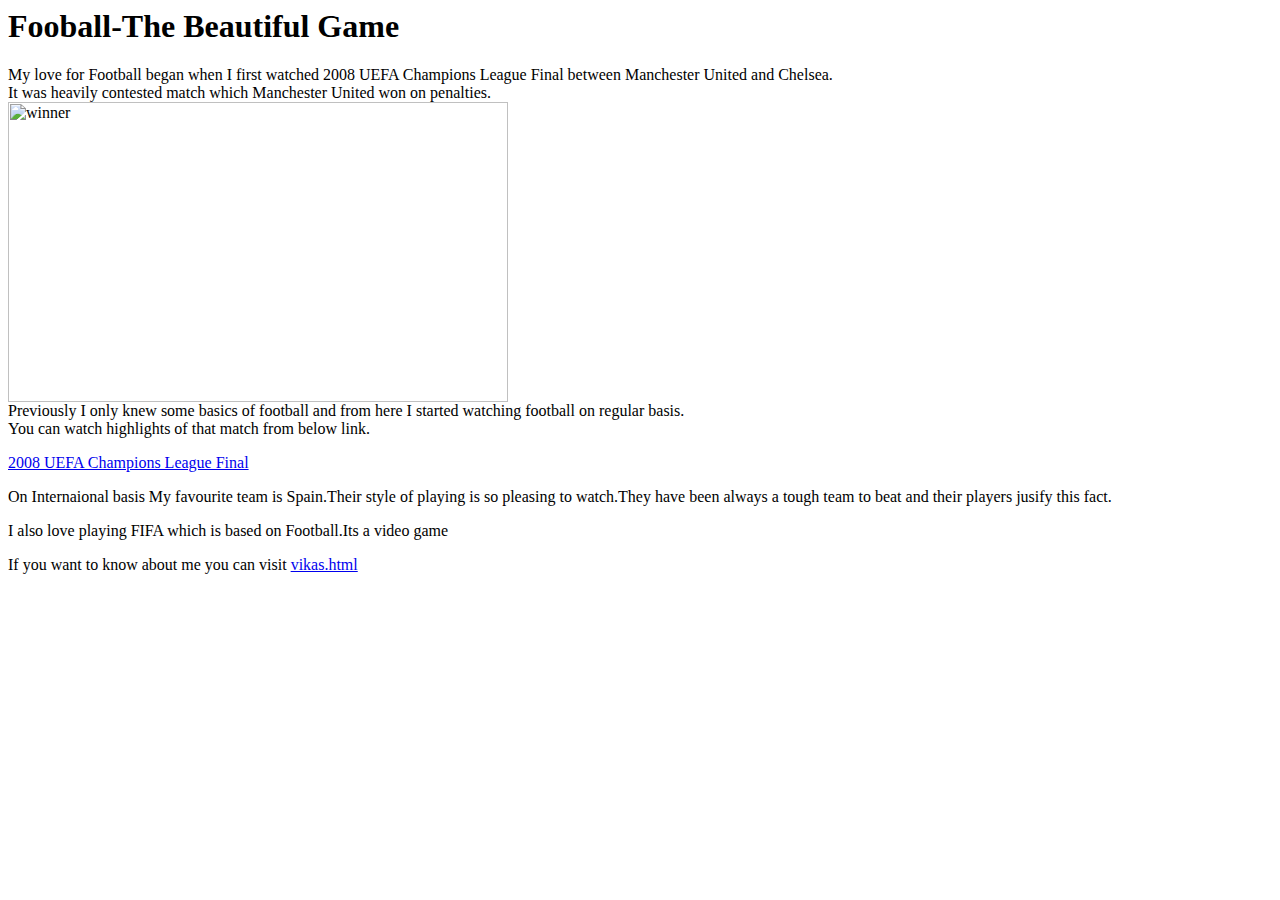
==== FirstWebsite/index.html @ d6ff34f4 "Add files via upload" ====
<!DOCTYPE htlm>
<html>
<head>
<title>About My Interest in Football</title>
</head>
<body>
	<h1>Fooball-The Beautiful Game</h1>
	<p>My love for Football began when I first watched 2008 UEFA Champions League Final between Manchester United and Chelsea.<br>It was heavily contested match which Manchester United won on penalties.<br><img src= "E:\VIKAS_SHARMA\TECHM_ATT\HTML 5\FirstWebsite\images\2008CLW.jpg" alt ="winner" width="500" height="300"><br>Previously I only knew some basics of football and from here I started watching football on regular basis.<br>You can watch highlights of that match from below link.</p>
	<a href="https://www.youtube.com/watch?v=3eA3oVc6lF4" target="blank" title="2008 UEFA Champions League Final">2008 UEFA Champions League Final</a>

	<p>On Internaional basis My favourite team is Spain.Their style of playing is so pleasing to watch.They have been always a tough team to beat and their players jusify this fact.</p> 

	<p>I also love playing FIFA which is based on Football.Its a video game </p>

	

	<p>If you want to know about me you can visit <a href="E:\VIKAS_SHARMA\TECHM_ATT\HTML 5\FirstWebsite\vikas.html" target="blank">vikas.html</a></p>

</body>	



</html>
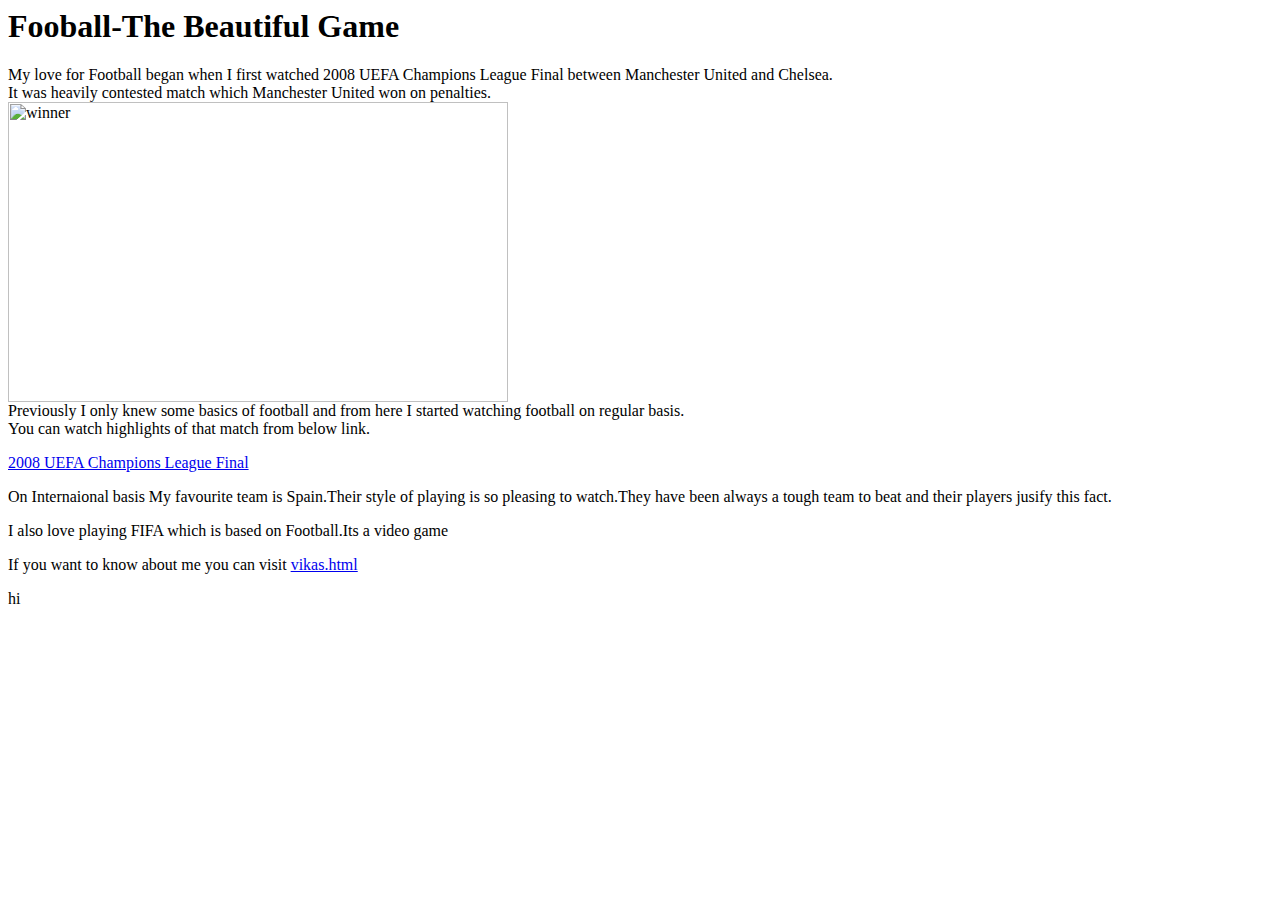
==== commit 4eee1168: "Update index.html" ====
--- a/FirstWebsite/index.html
+++ b/FirstWebsite/index.html
@@ -5,7 +5,7 @@
 </head>
 <body>
 	<h1>Fooball-The Beautiful Game</h1>
-	<p>My love for Football began when I first watched 2008 UEFA Champions League Final between Manchester United and Chelsea.<br>It was heavily contested match which Manchester United won on penalties.<br><img src= "E:\VIKAS_SHARMA\TECHM_ATT\HTML 5\FirstWebsite\images\2008CLW.jpg" alt ="winner" width="500" height="300"><br>Previously I only knew some basics of football and from here I started watching football on regular basis.<br>You can watch highlights of that match from below link.</p>
+	<p>My love for Football began when I first watched 2008 UEFA Champions League Final between Manchester United and Chelsea.<br>It was heavily contested match which Manchester United won on penalties.<br><img src= "https://github.com/007Vikas/007Vikas.github.io/blob/master/FirstWebsite/images/2008CLW.jpg" alt ="winner" width="500" height="300"><br>Previously I only knew some basics of football and from here I started watching football on regular basis.<br>You can watch highlights of that match from below link.</p>
 	<a href="https://www.youtube.com/watch?v=3eA3oVc6lF4" target="blank" title="2008 UEFA Champions League Final">2008 UEFA Champions League Final</a>
 
 	<p>On Internaional basis My favourite team is Spain.Their style of playing is so pleasing to watch.They have been always a tough team to beat and their players jusify this fact.</p> 
@@ -14,10 +14,10 @@
 
 	
 
-	<p>If you want to know about me you can visit <a href="E:\VIKAS_SHARMA\TECHM_ATT\HTML 5\FirstWebsite\vikas.html" target="blank">vikas.html</a></p>
-
+	<p>If you want to know about me you can visit <a href="https://github.com/007Vikas/007Vikas.github.io/blob/master/FirstWebsite/vikas.html" target="blank">vikas.html</a></p>
+	<p>hi</p>
 </body>	
 
 
 
-</html>+</html> 
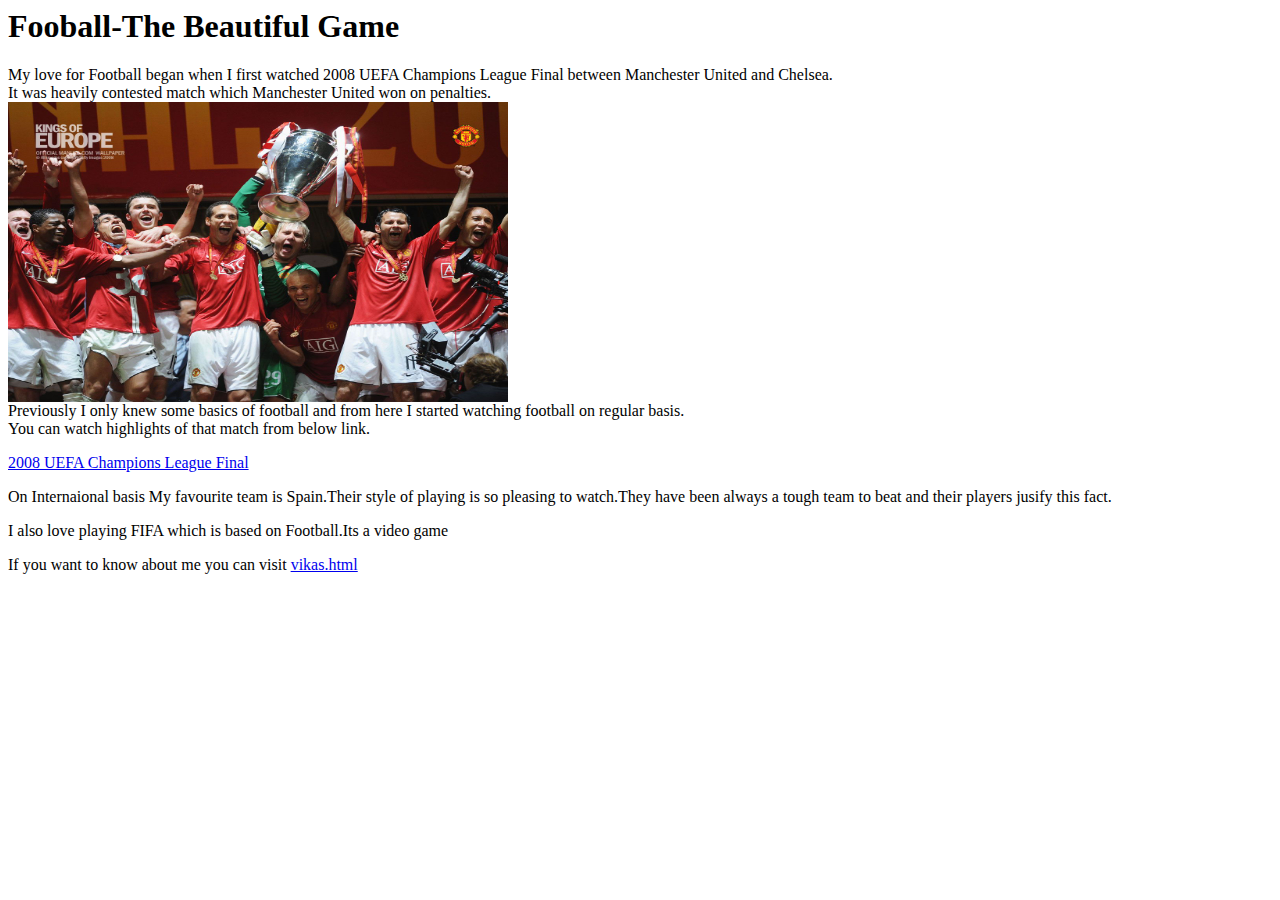
==== commit cbb3c3e3: "Update index.html" ====
--- a/FirstWebsite/index.html
+++ b/FirstWebsite/index.html
@@ -5,7 +5,7 @@
 </head>
 <body>
 	<h1>Fooball-The Beautiful Game</h1>
-	<p>My love for Football began when I first watched 2008 UEFA Champions League Final between Manchester United and Chelsea.<br>It was heavily contested match which Manchester United won on penalties.<br><img src= "https://github.com/007Vikas/007Vikas.github.io/blob/master/FirstWebsite/images/2008CLW.jpg" alt ="winner" width="500" height="300"><br>Previously I only knew some basics of football and from here I started watching football on regular basis.<br>You can watch highlights of that match from below link.</p>
+	<p>My love for Football began when I first watched 2008 UEFA Champions League Final between Manchester United and Chelsea.<br>It was heavily contested match which Manchester United won on penalties.<br><img src= "https://007Vikas.github.io/FirstWebsite/images/2008CLW.jpg" alt ="winner" width="500" height="300"><br>Previously I only knew some basics of football and from here I started watching football on regular basis.<br>You can watch highlights of that match from below link.</p>
 	<a href="https://www.youtube.com/watch?v=3eA3oVc6lF4" target="blank" title="2008 UEFA Champions League Final">2008 UEFA Champions League Final</a>
 
 	<p>On Internaional basis My favourite team is Spain.Their style of playing is so pleasing to watch.They have been always a tough team to beat and their players jusify this fact.</p> 
@@ -15,7 +15,7 @@
 	
 
 	<p>If you want to know about me you can visit <a href="https://github.com/007Vikas/007Vikas.github.io/blob/master/FirstWebsite/vikas.html" target="blank">vikas.html</a></p>
-	<p>hi</p>
+	
 </body>	
 
 
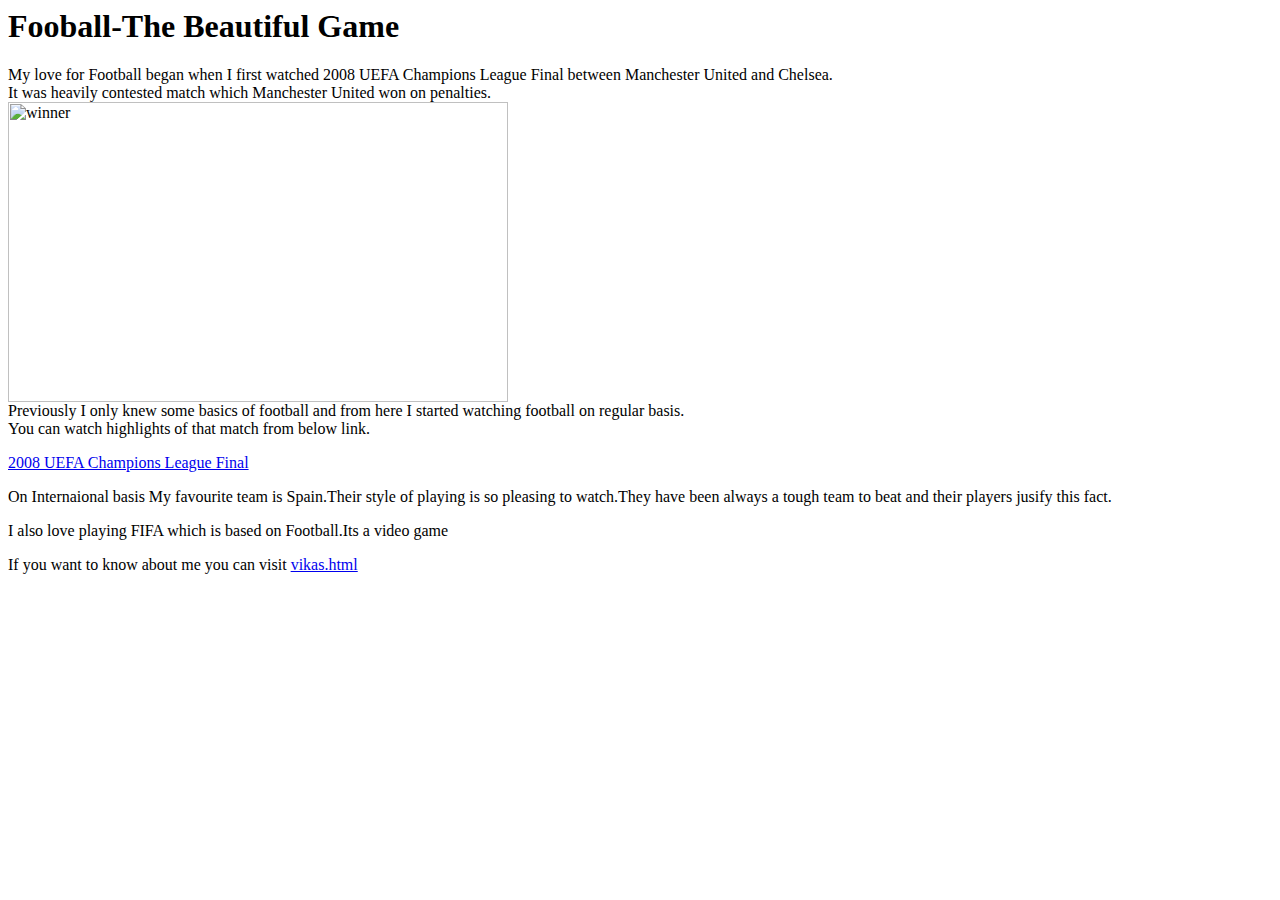
==== commit ed71bf10: "Update index.html" ====
--- a/FirstWebsite/index.html
+++ b/FirstWebsite/index.html
@@ -5,7 +5,8 @@
 </head>
 <body>
 	<h1>Fooball-The Beautiful Game</h1>
-	<p>My love for Football began when I first watched 2008 UEFA Champions League Final between Manchester United and Chelsea.<br>It was heavily contested match which Manchester United won on penalties.<br><img src= "https://007Vikas.github.io/FirstWebsite/images/2008CLW.jpg" alt ="winner" width="500" height="300"><br>Previously I only knew some basics of football and from here I started watching football on regular basis.<br>You can watch highlights of that match from below link.</p>
+	<p>My love for Football began when I first watched 2008 UEFA Champions League Final between Manchester United and Chelsea.<br>It was heavily contested match which Manchester United won on penalties.
+	<br><img src= "https://007Vikas.github.io/FirstWebsite/images/2008CLW.JPG" alt ="winner" width="500" height="300"><br>Previously I only knew some basics of football and from here I started watching football on regular basis.<br>You can watch highlights of that match from below link.</p>
 	<a href="https://www.youtube.com/watch?v=3eA3oVc6lF4" target="blank" title="2008 UEFA Champions League Final">2008 UEFA Champions League Final</a>
 
 	<p>On Internaional basis My favourite team is Spain.Their style of playing is so pleasing to watch.They have been always a tough team to beat and their players jusify this fact.</p> 
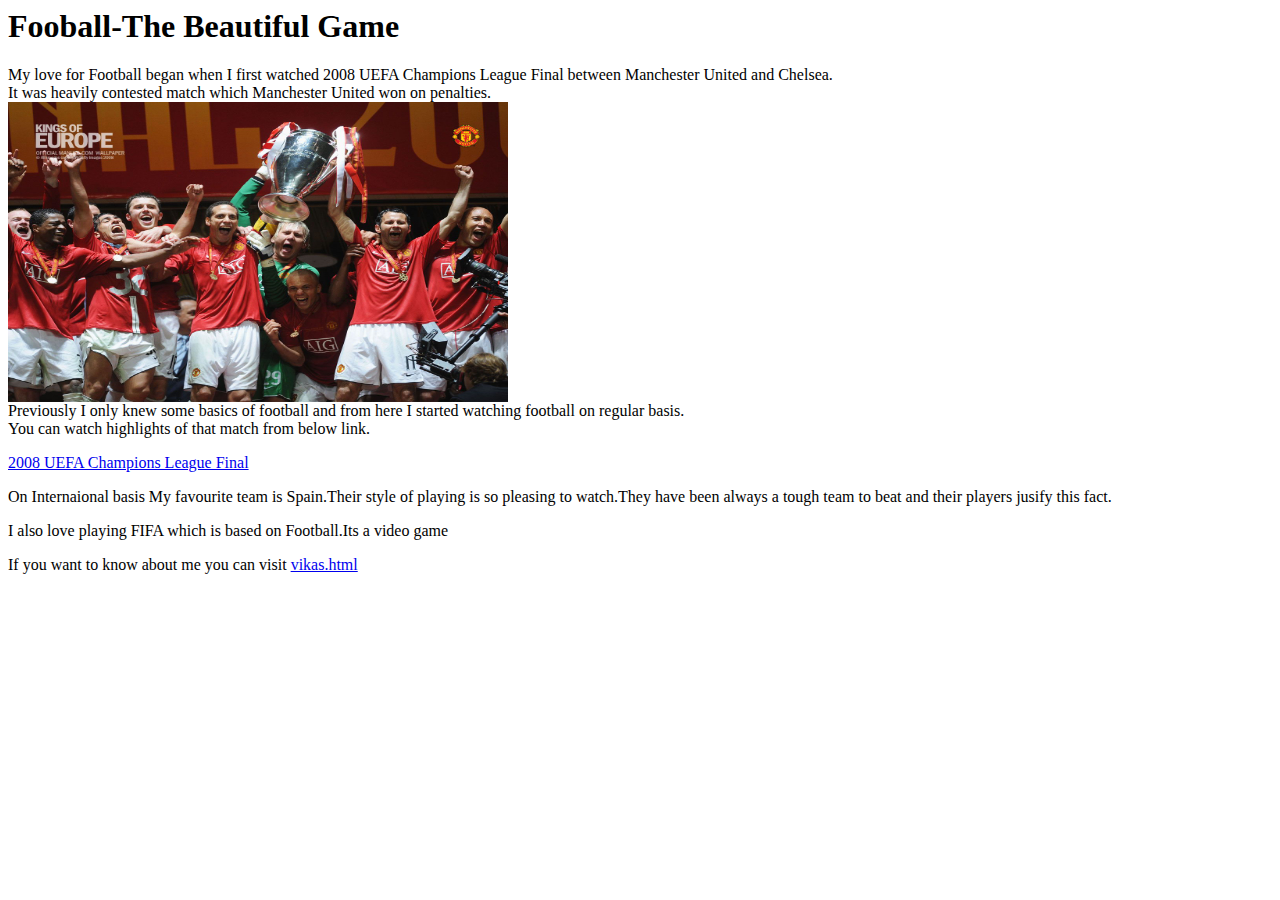
==== commit 50b6eca2: "Update index.html" ====
--- a/FirstWebsite/index.html
+++ b/FirstWebsite/index.html
@@ -6,7 +6,7 @@
 <body>
 	<h1>Fooball-The Beautiful Game</h1>
 	<p>My love for Football began when I first watched 2008 UEFA Champions League Final between Manchester United and Chelsea.<br>It was heavily contested match which Manchester United won on penalties.
-	<br><img src= "https://007Vikas.github.io/FirstWebsite/images/2008CLW.JPG" alt ="winner" width="500" height="300"><br>Previously I only knew some basics of football and from here I started watching football on regular basis.<br>You can watch highlights of that match from below link.</p>
+	<br><img src= "https://007Vikas.github.io/FirstWebsite/images/2008CLW.jpg" alt ="winner" width="500" height="300"><br>Previously I only knew some basics of football and from here I started watching football on regular basis.<br>You can watch highlights of that match from below link.</p>
 	<a href="https://www.youtube.com/watch?v=3eA3oVc6lF4" target="blank" title="2008 UEFA Champions League Final">2008 UEFA Champions League Final</a>
 
 	<p>On Internaional basis My favourite team is Spain.Their style of playing is so pleasing to watch.They have been always a tough team to beat and their players jusify this fact.</p> 
@@ -15,7 +15,7 @@
 
 	
 
-	<p>If you want to know about me you can visit <a href="https://github.com/007Vikas/007Vikas.github.io/blob/master/FirstWebsite/vikas.html" target="blank">vikas.html</a></p>
+	<p>If you want to know about me you can visit <a href="https://007Vikas.github.io/FirstWebsite/vikas.html" target="blank">vikas.html</a></p>
 	
 </body>	
 
